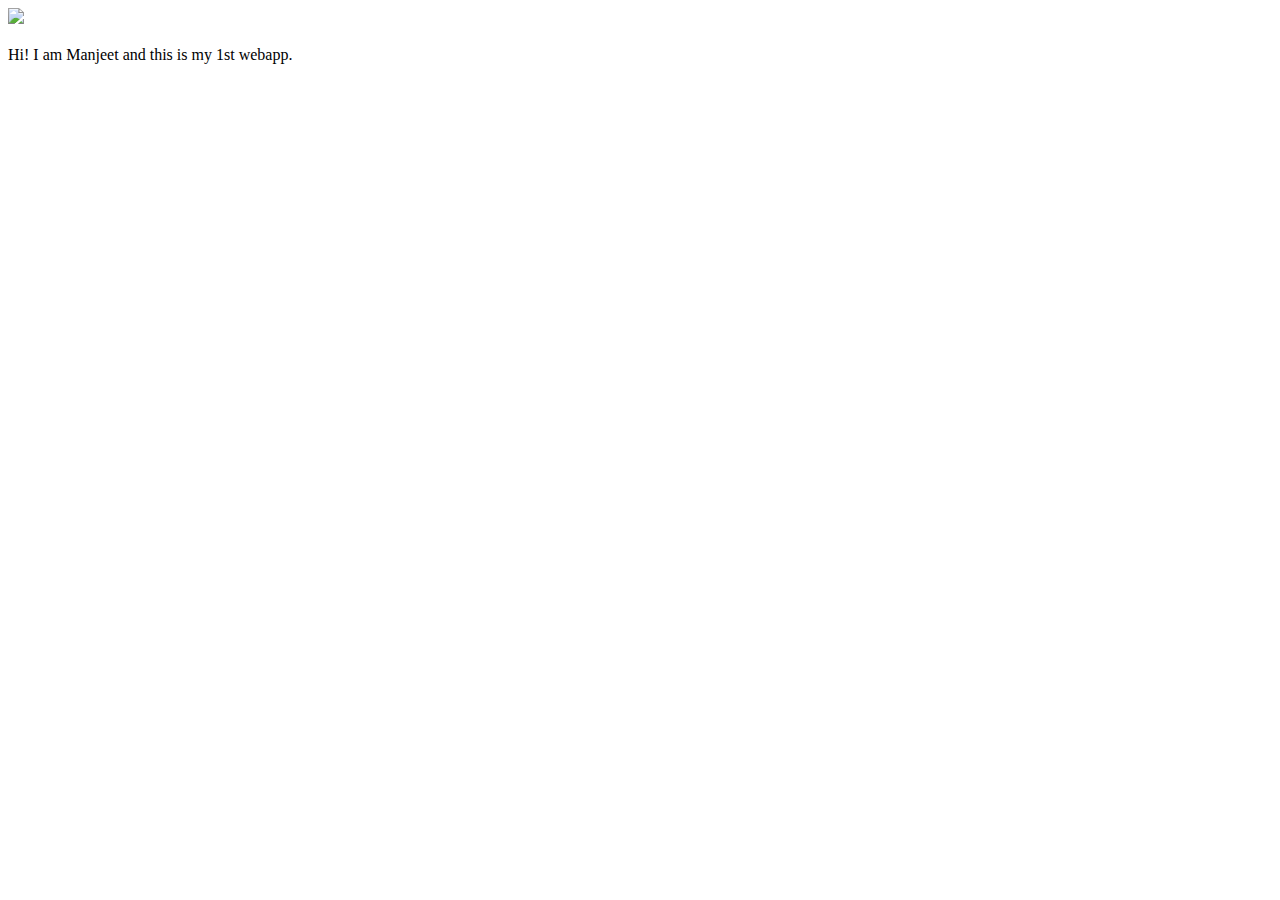
==== ui/index.html @ 5885159c "[imad-console] Updates ui/index.html" ====
<!doctype html>
<html>
    <head>
        <link href="/ui/style.css" rel="stylesheet" />
    </head>
    <body>
        <div class="center">
            <img src="/ui/madi.png" class="img-medium"/>
        </div>
        <br>
        <div class="center text-big bold">
            Hi! I am Manjeet and this is my 1st webapp.
        </div>
        <script type="text/javascript" src="/ui/main.js">
        </script>
    </body>
</html>
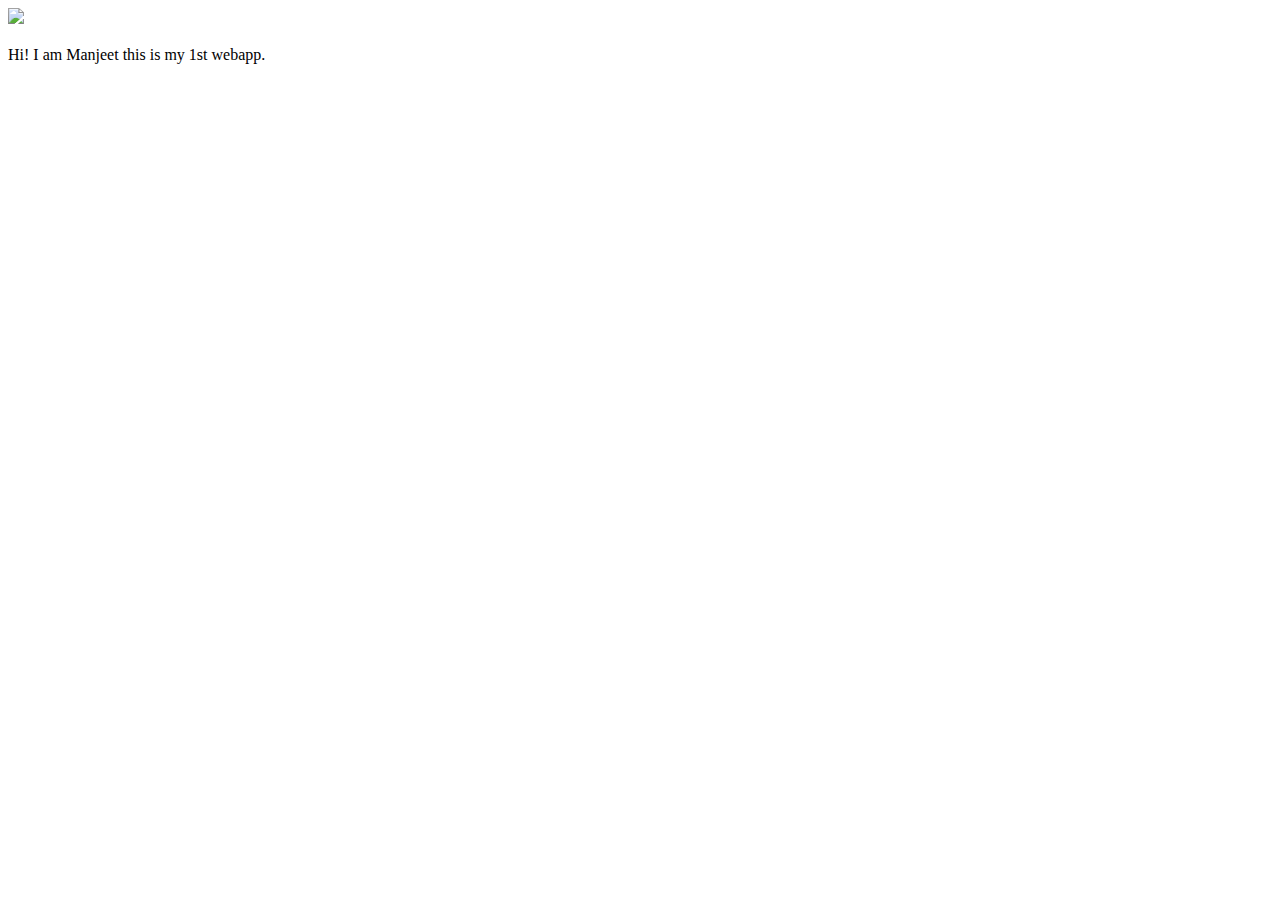
==== commit 05285b31: "[imad-console] Updates ui/index.html" ====
--- a/ui/index.html
+++ b/ui/index.html
@@ -9,7 +9,7 @@
         </div>
         <br>
         <div class="center text-big bold">
-            Hi! I am Manjeet and this is my 1st webapp.
+            Hi! I am Manjeet this is my 1st webapp.
         </div>
         <script type="text/javascript" src="/ui/main.js">
         </script>
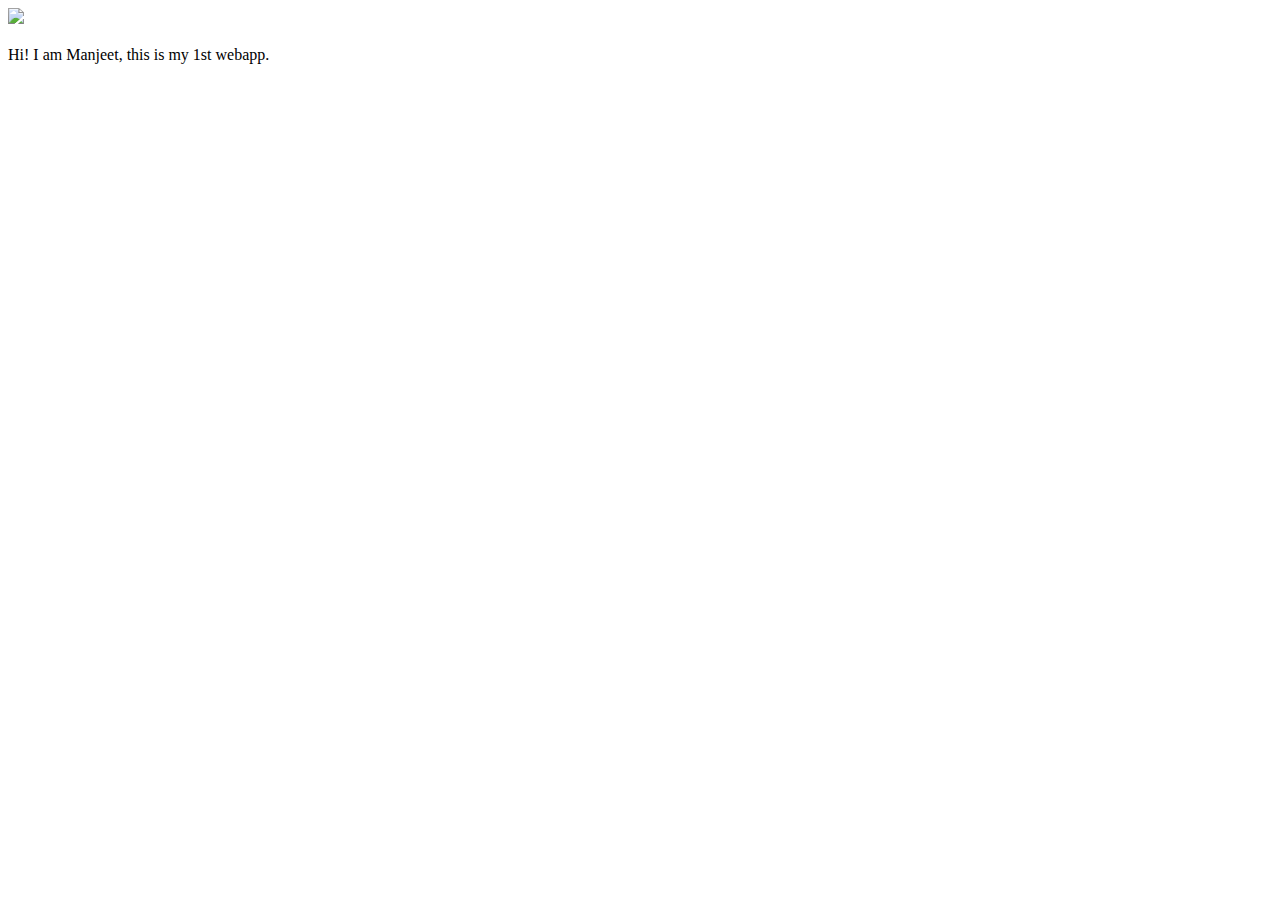
==== commit 543f9c92: "[imad-console] Updates ui/index.html" ====
--- a/ui/index.html
+++ b/ui/index.html
@@ -9,7 +9,7 @@
         </div>
         <br>
         <div class="center text-big bold">
-            Hi! I am Manjeet this is my 1st webapp.
+            Hi! I am Manjeet, this is my 1st webapp.
         </div>
         <script type="text/javascript" src="/ui/main.js">
         </script>
